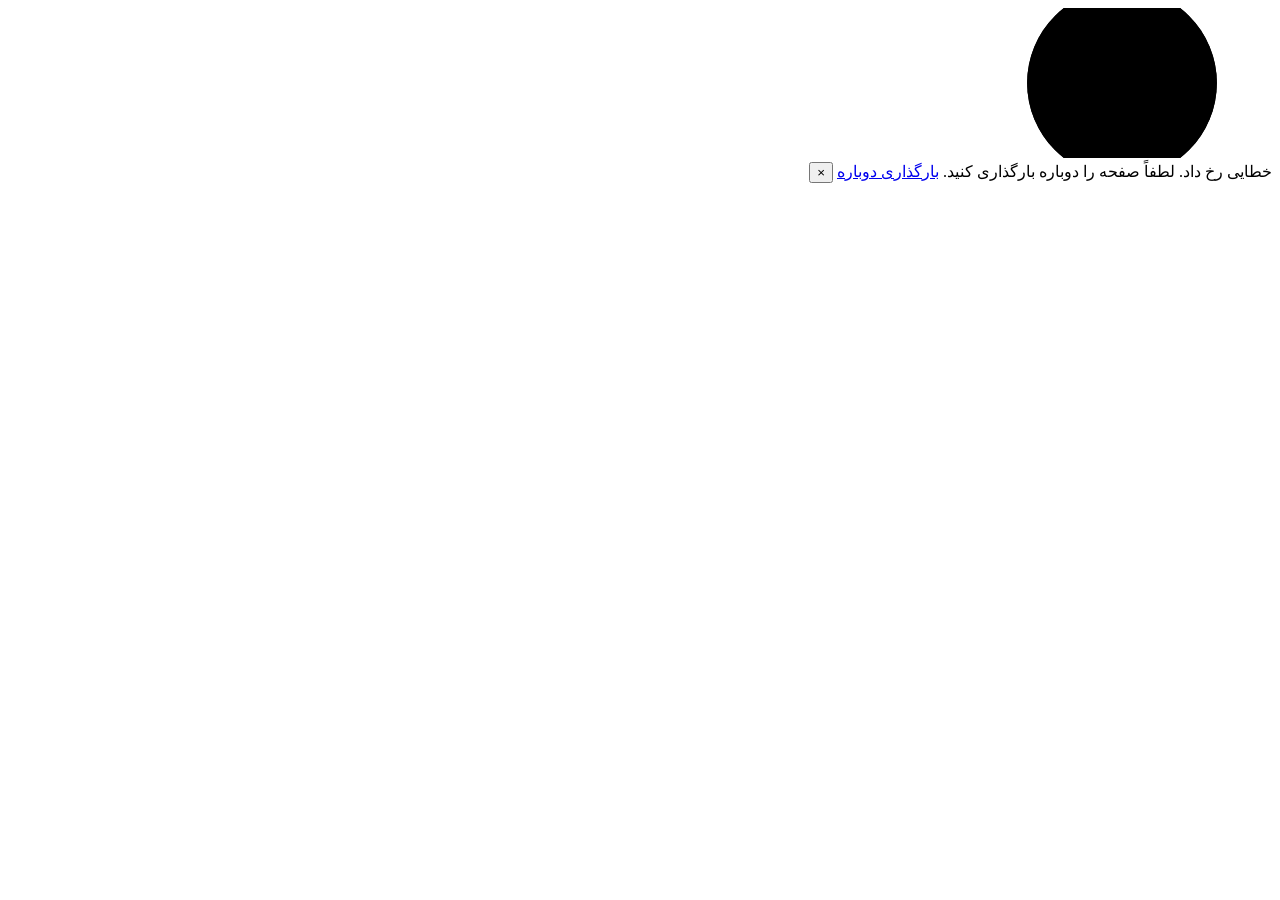
==== index.html @ ece3e502 "Deploying to gh-pages from @ mosallaei1976/Material_Tracker@b232c7a1984f281d6d0f84d50f3a725f2eb1ac02" ====
<!DOCTYPE html>
<html lang="fa" dir="rtl">

<head>
    <meta charset="utf-8" />
    <meta name="viewport" content="width=device-width, initial-scale=1.0" />
    <title>سایت‌پَک | مدیریت مصالح پروژه</title>
    <meta name="theme-color" content="#232b2a" />
    <base href="/Material_Tracker/" />
    <link href="_framework/dotnet.hmlwv2efl5.js" rel="preload" as="script" fetchpriority="high" crossorigin="anonymous" integrity="sha256-eZz4MkzKFV4zCC7Rhgju0Q11u0LC7gks8IYh20/52Ew=" />
    <link rel="preload" href="fonts/Vazirmatn.woff2" as="font" type="font/woff2" crossorigin />
    <link rel="stylesheet" href="css/app.css" />
    <link rel="icon" type="image/png" href="favicon.png" />
    <link href="Material_Tracker.styles.css" rel="stylesheet" />
    <script type="importmap">{
  "imports": {
    "./_framework/blazor.webassembly.js": "./_framework/blazor.webassembly.w3qd1tpl0e.js",
    "./_framework/dotnet.js": "./_framework/dotnet.hmlwv2efl5.js",
    "./_framework/dotnet.native.js": "./_framework/dotnet.native.bjoj0wmylw.js",
    "./_framework/dotnet.runtime.js": "./_framework/dotnet.runtime.5nc8i5dl74.js"
  },
  "scopes": {},
  "integrity": {
    "./_framework/blazor.webassembly.js": "sha256-lDXsDYFgm62F+YUvxES7IOTCXYpiHpU3uR45YdC6mq4=",
    "./_framework/blazor.webassembly.w3qd1tpl0e.js": "sha256-lDXsDYFgm62F+YUvxES7IOTCXYpiHpU3uR45YdC6mq4=",
    "./_framework/dotnet.hmlwv2efl5.js": "sha256-eZz4MkzKFV4zCC7Rhgju0Q11u0LC7gks8IYh20/52Ew=",
    "./_framework/dotnet.js": "sha256-eZz4MkzKFV4zCC7Rhgju0Q11u0LC7gks8IYh20/52Ew=",
    "./_framework/dotnet.native.bjoj0wmylw.js": "sha256-CZ0IVZkLTIvee7n1yVvOitlJWNdj/YjaFgpMgliIM64=",
    "./_framework/dotnet.native.js": "sha256-CZ0IVZkLTIvee7n1yVvOitlJWNdj/YjaFgpMgliIM64=",
    "./_framework/dotnet.runtime.5nc8i5dl74.js": "sha256-/3dBg9sj1yLD3h0PDMHnNUXWs/2zWwIMEzom1Xz3Q40=",
    "./_framework/dotnet.runtime.js": "sha256-/3dBg9sj1yLD3h0PDMHnNUXWs/2zWwIMEzom1Xz3Q40="
  }
}</script>
</head>

<body>
    <div id="app">
        <svg class="loading-progress">
            <circle r="40%" cx="50%" cy="50%" />
            <circle r="40%" cx="50%" cy="50%" />
        </svg>
        <div class="loading-progress-text"></div>
    </div>

    <div id="blazor-error-ui">
        خطایی رخ داد. لطفاً صفحه را دوباره بارگذاری کنید.
        <a href="." class="reload">بارگذاری دوباره</a>
        <button class="dismiss" aria-label="بستن پیام خطا">×</button>
    </div>
    <script src="js/sitepack.js"></script>
    <script src="_framework/blazor.webassembly.w3qd1tpl0e.js"></script>
</body>

</html>
---- css/app.css ----
@font-face {
    font-family: Vazirmatn;
    src: url('../fonts/Vazirmatn.woff2') format('woff2');
    font-weight: 100 900;
    font-style: normal;
    font-display: swap;
}

:root {
    font-family: Vazirmatn, Tahoma, sans-serif;
    color: #232b2a;
    background: #f4f5f1;
    font-synthesis: none;
    --ink: #232b2a;
    --muted: #59655f;
    --line: #dce1da;
    --amber: #f1b83b;
    --green: #246149;
}
* { box-sizing: border-box; }
body { margin: 0; font-size: 15px; line-height: 1.8; }
button, input, select, textarea { font: inherit; }
button, a, summary, input, select, textarea { -webkit-tap-highlight-color: transparent; }
button, input, select { min-height: 44px; }
button, summary { cursor: pointer; }
button:disabled, input:disabled, select:disabled { cursor: not-allowed; opacity: .6; }
a { color: #255c45; text-underline-offset: 4px; }
h1, h2, h3, p { margin: 0 0 .65rem; }
h1 { font-size: clamp(1.65rem, 3vw, 2rem); font-weight: 800; letter-spacing: -.7px; }
h2 { font-size: 1.15rem; font-weight: 750; }
h3 { font-size: 1rem; }
small { font-size: .82rem; color: var(--muted); }
:focus-visible { outline: 3px solid #af6c04; outline-offset: 3px; }
h1:focus, main:focus { outline: none; }
input, select, textarea { width: 100%; border: 1px solid #a9b5ac; border-radius: 8px; padding: .65rem .8rem; background: #fff; color: var(--ink); }
textarea { resize: vertical; min-height: 80px; }
input:focus, select:focus, textarea:focus { border-color: var(--green); }
input::placeholder { color: #6d786f; }
input[type=file] { padding: .5rem; }
input::file-selector-button { font: inherit; min-height: 44px; border: 0; border-radius: 5px; padding: .3rem .75rem; background: #e6ece5; color: var(--ink); cursor: pointer; }
fieldset { border: 0; padding: 0; margin: 0; min-width: 0; }
label { display: block; font-size: .88rem; font-weight: 650; margin-bottom: .35rem; }
.app-shell { display: flex; min-height: 100dvh; }
.sidebar { width: 240px; flex-shrink: 0; padding: 2rem 1.25rem; background: var(--ink); color: #fff; position: sticky; top: 0; height: 100dvh; display: flex; flex-direction: column; }
.brand { display: flex; gap: .75rem; align-items: center; text-decoration: none; color: #fff; padding: .25rem .25rem 2.5rem; }
.brand strong { display: block; font-size: 1.7rem; font-weight: 850; }
.brand small { display: block; color: #c4cec5; font-size: .76rem; }
.brand-mark { display: grid; place-items: center; width: 46px; height: 50px; background: var(--amber); color: #232b2a; border-radius: 12px; flex-shrink: 0; }
.brand-mark svg { width: 33px; height: 33px; }
.main-nav { display: grid; gap: .5rem; }
.main-nav a { display: flex; align-items: center; gap: .8rem; min-height: 50px; padding: .75rem 1rem; border-radius: 9px; color: #dce3de; text-decoration: none; }
.main-nav a span { font-size: 1.3rem; line-height: 1; }
.main-nav a:hover { background: #34403b; }
.main-nav a.active { background: var(--amber); color: #232b2a; font-weight: 750; }
.sidebar-note { margin-top: auto; padding: 1.5rem .5rem 0; color: #c4cec5; font-size: .8rem; border-top: 1px solid #46534b; }
.sidebar-note strong { color: #fff; }
.workspace { flex: 1; min-width: 0; display: flex; flex-direction: column; }
.topbar { background: #fff; border-bottom: 1px solid var(--line); padding: 1rem 2.5rem; display: flex; align-items: center; justify-content: space-between; gap: 1rem; }
.project-selector { display: grid; grid-template-columns: auto minmax(160px, 270px); align-items: center; gap: .5rem 1rem; }
.project-selector label { margin: 0; color: var(--muted); white-space: nowrap; }
.project-selector .field-error { grid-column: 1 / -1; }
main { padding: 2rem 2.5rem; max-width: 1500px; width: 100%; margin-inline: auto; flex: 1; }
footer { padding: 1rem 2.5rem; color: var(--muted); font-size: .76rem; }
.page-heading { display: flex; justify-content: space-between; align-items: center; gap: 1.25rem; margin-bottom: 1.75rem; }
.page-heading p { color: var(--muted); font-size: .92rem; }
.page-heading .eyebrow { color: #655014; font-size: .78rem; margin-bottom: .3rem; }
.button { display: inline-flex; align-items: center; justify-content: center; gap: .45rem; min-height: 44px; border-radius: 8px; border: 1px solid transparent; padding: .6rem 1rem; font-size: .88rem; font-weight: 650; text-decoration: none; line-height: 1.6; white-space: nowrap; }
.primary { background: var(--amber); color: #2f260f; border-color: #dca024; }
.primary:hover { background: #e5a928; }
.secondary { color: var(--ink); background: #fff; border-color: #b9c3ba; }
.secondary:hover { background: #edf0eb; }
.subtle { background: transparent; color: #28563f; padding-inline: .65rem; }
.subtle:hover { background: #edf0eb; }
.actions { display: flex; gap: .5rem; align-items: center; flex-wrap: wrap; }
.panel { background: #fff; border: 1px solid var(--line); border-radius: 14px; padding: 1.5rem; margin-bottom: 1.5rem; box-shadow: 0 3px 14px #20382b04; }
.section-heading { display: flex; align-items: center; justify-content: space-between; gap: 1rem; margin-bottom: 1rem; }
.section-heading h2 { margin: 0; }
.muted, .hint { color: var(--muted); font-size: .88rem; }
.hint { margin-top: 1rem; }
.stats-grid { display: grid; grid-template-columns: repeat(3, minmax(0, 1fr)); gap: 1rem; margin-bottom: 1.5rem; }
.stat-card { background: #fff; border: 1px solid var(--line); border-radius: 12px; padding: 1.2rem 1.4rem; display: flex; flex-direction: column; gap: .1rem; }
.stat-card > span { color: var(--muted); font-size: .85rem; }
.stat-card > strong { font-size: 2rem; font-weight: 800; line-height: 1.5; }
.stat-card a { font-size: .8rem; }
.filters { display: flex; align-items: end; gap: 1rem; margin-block: 1rem; flex-wrap: wrap; }
.filters > .field { flex: 1; min-width: 180px; }
.filters > .search-field { flex: 2; }
.field { min-width: 0; }
.field small { display: block; margin-top: .3rem; }
.form-grid { display: grid; grid-template-columns: repeat(2, minmax(0, 1fr)); gap: 1rem 1.25rem; margin-bottom: 1.25rem; }
.wide { grid-column: 1 / -1; }
.form-panel { border-top: 3px solid var(--amber); }
.form-panel h2 { margin-bottom: 1.25rem; }
.required { color: #6b6657; font-weight: 400; font-size: .7rem; margin-inline-start: .2rem; }
.date-control { display: flex; gap: .5rem; }
.date-control input { min-width: 0; }
.segmented { display: flex; gap: .3rem; padding: .3rem; background: #f1f3ee; border-radius: 10px; width: fit-content; margin-bottom: 1.25rem; }
.segmented button { border: 1px solid transparent; border-radius: 7px; padding: .5rem 1rem; color: var(--muted); background: transparent; }
.segmented button.selected { background: #fff; color: #1f513b; border-color: #b3c1b3; font-weight: 750; }
.table-scroll { overflow-x: auto; margin-top: 1rem; }
table { width: 100%; min-width: 740px; border-collapse: collapse; text-align: right; font-size: .88rem; }
th { color: #526057; font-size: .78rem; font-weight: 650; background: #f6f7f3; white-space: nowrap; }
th, td { padding: .85rem .7rem; border-bottom: 1px solid #e5e9e2; vertical-align: middle; }
tbody tr:last-child td { border-bottom: 0; }
tbody tr:hover { background: #fafbf8; }
.quantity { display: inline-block; direction: ltr; unicode-bidi: isolate; font-size: 1.03rem; font-weight: 750; font-variant-numeric: tabular-nums; }
.table-hint { display: none; }
.nowrap { white-space: nowrap; }
.badge { display: inline-block; font-size: .73rem; padding: .2rem .65rem; border-radius: 6px; white-space: nowrap; font-weight: 600; }
.badge.success { color: #185233; background: #e4f2e8; }
.badge.warning { color: #734900; background: #fff1ce; }
.badge.danger { color: #8b2525; background: #fce7e6; }
.badge.neutral { color: #4c5b53; background: #ebefea; }
.danger-text { color: #a52d2d; }
.alert { border: 1px solid; padding: .9rem 1rem; border-radius: 9px; margin-block: 1rem; font-size: .9rem; overflow-wrap: anywhere; }
.alert.error { color: #832727; background: #fff0ee; border-color: #e2b6b1; }
.success-alert { color: #1c5737; background: #edf7ef; border-color: #aecdb5; }
.field-error { color: #9c2929; font-size: .83rem; display: block; margin-top: .35rem; }
.empty-state { text-align: center; padding: 3.5rem 1.5rem; color: var(--muted); }
.empty-state h2, .empty-state h3 { color: var(--ink); }
.empty-state p { margin-bottom: 1.2rem; }
.empty-icon { display: block; font-size: 3rem; color: #99751c; line-height: 1.5; }
.inline-form { display: flex; align-items: end; gap: .75rem; flex-wrap: wrap; margin-bottom: 1.5rem; }
.inline-form .field { flex: 1; min-width: 180px; }
.project-list { display: grid; gap: .75rem; }
.project-card { display: flex; justify-content: space-between; align-items: center; flex-wrap: wrap; gap: .75rem; border: 1px solid var(--line); border-radius: 10px; padding: 1rem; }
.project-card h3 { margin-bottom: .2rem; }
.project-card h3 .badge { margin-inline-start: .5rem; }
.backup-grid { display: grid; grid-template-columns: 1fr 1fr; gap: 1rem; margin-top: 1.2rem; }
.backup-card { padding: 1.25rem; border: 1px dashed #b6c2b6; border-radius: 10px; }
.backup-card p { font-size: .87rem; color: var(--muted); margin-bottom: 1rem; }
.backup-card small { display: block; margin-top: .5rem; }
.file-picker { position: relative; cursor: pointer; }
.file-picker:focus-within { outline: 3px solid #af6c04; outline-offset: 3px; }
.visually-hidden { position: absolute; width: 1px; height: 1px; min-height: 1px; padding: 0; margin: -1px; overflow: hidden; clip-path: inset(50%); white-space: nowrap; border: 0; }
.date-filters { margin: 1rem 0; border-block: 1px solid var(--line); padding: .6rem 0; }
summary { min-height: 44px; padding-block: .55rem; color: #28563f; }
.date-filters[open] > summary { margin-bottom: .5rem; }
.transaction-detail { min-width: 135px; max-width: 300px; }
dl { margin: .5rem 0; font-size: .8rem; }
dt { color: var(--muted); }
dd { margin: 0 0 .5rem; overflow-wrap: anywhere; white-space: pre-wrap; }
.skip-link { position: fixed; inset-block-start: -100px; inset-inline-start: 1rem; padding: .75rem; background: #fff; z-index: 100; }
.skip-link:focus { inset-block-start: 1rem; }
#blazor-error-ui { display: none; position: fixed; bottom: 0; inset-inline: 0; background: #fff0ee; color: #832727; padding: 1rem 1.5rem; border-top: 2px solid #9c2929; z-index: 1000; }
#blazor-error-ui .dismiss { margin-inline-start: 1rem; border: 0; background: transparent; font-size: 1.5rem; }
.loading-progress { display: block; width: 5rem; height: 5rem; margin: 20vh auto 0; }
.loading-progress circle { fill: none; stroke: #dce1da; stroke-width: .5rem; transform-origin: 50% 50%; transform: rotate(-90deg); }
.loading-progress circle:last-child { stroke: #b37d0e; stroke-dasharray: calc(3.141 * var(--blazor-load-percentage, 0%) * .8), 500%; }
.loading-progress-text { text-align: center; margin-top: 1rem; }
.loading-progress-text::after { content: 'در حال آماده‌سازی سایت‌پَک…'; }
@media (min-width: 1500px) { .sidebar { width: 270px; } }
@media (max-width: 1000px) {
    .sidebar { width: 205px; padding-inline: .8rem; }
    main { padding: 1.5rem; }
    .topbar { padding-inline: 1.5rem; }
    .page-heading { flex-wrap: wrap; }
    .backup-grid { grid-template-columns: 1fr; }
}
@media (max-width: 720px) {
    .app-shell { display: block; }
    .sidebar { width: 100%; height: auto; position: static; padding: .75rem 1rem; }
    .brand { padding: 0 0 .7rem; }
    .brand strong { font-size: 1.4rem; }
    .brand-mark { height: 40px; width: 40px; }
    .sidebar-note { display: none; }
    .main-nav { grid-template-columns: repeat(3, 1fr); gap: .25rem; }
    .main-nav a { padding: .6rem .3rem; gap: .25rem; flex-direction: column; justify-content: center; font-size: .73rem; min-height: 60px; }
    .topbar { padding: .8rem 1rem; flex-wrap: wrap; gap: .6rem; }
    .project-selector { flex: 1; min-width: 0; grid-template-columns: 1fr; gap: .2rem; }
    .project-selector label { font-size: .75rem; }
    .topbar > a { align-self: end; padding-inline: .6rem; font-size: .76rem; }
    main { padding: 1.25rem .9rem; }
    .page-heading { margin-bottom: 1.25rem; gap: .75rem; }
    .page-heading p { font-size: .83rem; }
    .panel { padding: 1rem; border-radius: 11px; }
    .stats-grid { gap: .5rem; }
    .stat-card { padding: .8rem .6rem; }
    .stat-card > strong { font-size: 1.65rem; }
    .stat-card > span, .stat-card small, .stat-card a { font-size: .69rem; }
    .form-grid { grid-template-columns: 1fr; }
    .filters > .field { min-width: 100%; }
    .empty-state { padding: 2rem .75rem; }
    .table-hint { display: block; color: var(--muted); font-size: .75rem; margin-top: 1rem; }
    .project-card { align-items: start; }
    .project-card > div:first-child { width: 100%; }
    th, td { padding-inline: .6rem; }
    footer { padding-inline: 1rem; }
}
---- Material_Tracker.styles.css ----
/* /Layout/MainLayout.razor.rz.scp.css */
/* Shared responsive layout styles are maintained in wwwroot/css/app.css. */
/* /Layout/NavMenu.razor.rz.scp.css */
/* Navigation styles are shared with the application shell in app.css. */
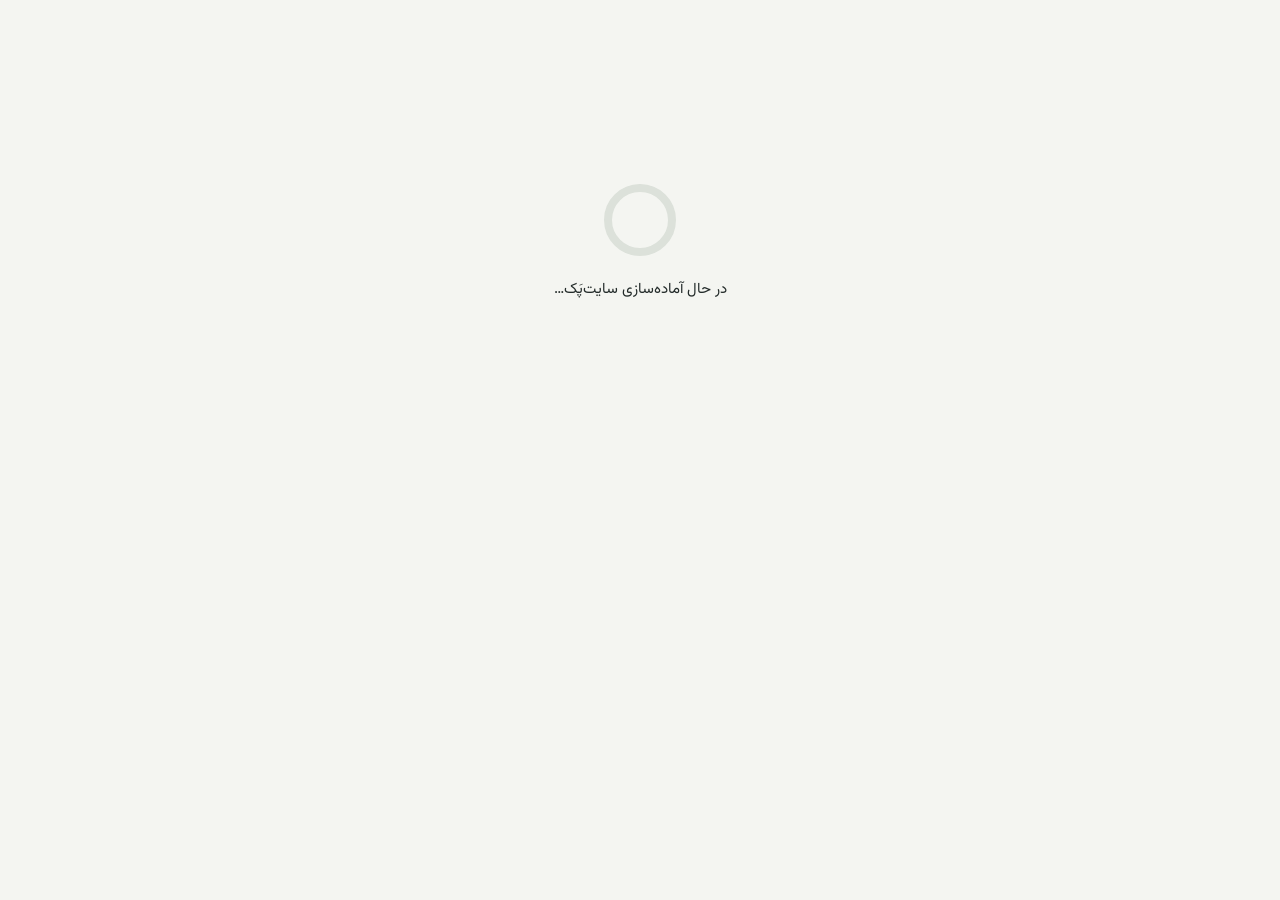
==== commit f99a113c: "path edit" ====
--- a/index.html
+++ b/index.html
@@ -6,31 +6,13 @@
     <meta name="viewport" content="width=device-width, initial-scale=1.0" />
     <title>سایت‌پَک | مدیریت مصالح پروژه</title>
     <meta name="theme-color" content="#232b2a" />
-    <base href="/Material_Tracker/" />
-    <link href="_framework/dotnet.hmlwv2efl5.js" rel="preload" as="script" fetchpriority="high" crossorigin="anonymous" integrity="sha256-eZz4MkzKFV4zCC7Rhgju0Q11u0LC7gks8IYh20/52Ew=" />
+    <base href="/" />
+    <link rel="preload" id="webassembly" />
     <link rel="preload" href="fonts/Vazirmatn.woff2" as="font" type="font/woff2" crossorigin />
     <link rel="stylesheet" href="css/app.css" />
     <link rel="icon" type="image/png" href="favicon.png" />
     <link href="Material_Tracker.styles.css" rel="stylesheet" />
-    <script type="importmap">{
-  "imports": {
-    "./_framework/blazor.webassembly.js": "./_framework/blazor.webassembly.w3qd1tpl0e.js",
-    "./_framework/dotnet.js": "./_framework/dotnet.hmlwv2efl5.js",
-    "./_framework/dotnet.native.js": "./_framework/dotnet.native.bjoj0wmylw.js",
-    "./_framework/dotnet.runtime.js": "./_framework/dotnet.runtime.5nc8i5dl74.js"
-  },
-  "scopes": {},
-  "integrity": {
-    "./_framework/blazor.webassembly.js": "sha256-lDXsDYFgm62F+YUvxES7IOTCXYpiHpU3uR45YdC6mq4=",
-    "./_framework/blazor.webassembly.w3qd1tpl0e.js": "sha256-lDXsDYFgm62F+YUvxES7IOTCXYpiHpU3uR45YdC6mq4=",
-    "./_framework/dotnet.hmlwv2efl5.js": "sha256-eZz4MkzKFV4zCC7Rhgju0Q11u0LC7gks8IYh20/52Ew=",
-    "./_framework/dotnet.js": "sha256-eZz4MkzKFV4zCC7Rhgju0Q11u0LC7gks8IYh20/52Ew=",
-    "./_framework/dotnet.native.bjoj0wmylw.js": "sha256-CZ0IVZkLTIvee7n1yVvOitlJWNdj/YjaFgpMgliIM64=",
-    "./_framework/dotnet.native.js": "sha256-CZ0IVZkLTIvee7n1yVvOitlJWNdj/YjaFgpMgliIM64=",
-    "./_framework/dotnet.runtime.5nc8i5dl74.js": "sha256-/3dBg9sj1yLD3h0PDMHnNUXWs/2zWwIMEzom1Xz3Q40=",
-    "./_framework/dotnet.runtime.js": "sha256-/3dBg9sj1yLD3h0PDMHnNUXWs/2zWwIMEzom1Xz3Q40="
-  }
-}</script>
+    <script type="importmap"></script>
 </head>
 
 <body>
@@ -48,7 +30,7 @@
         <button class="dismiss" aria-label="بستن پیام خطا">×</button>
     </div>
     <script src="js/sitepack.js"></script>
-    <script src="_framework/blazor.webassembly.w3qd1tpl0e.js"></script>
+    <script src="_framework/blazor.webassembly#[.{fingerprint}].js"></script>
 </body>
 
 </html>
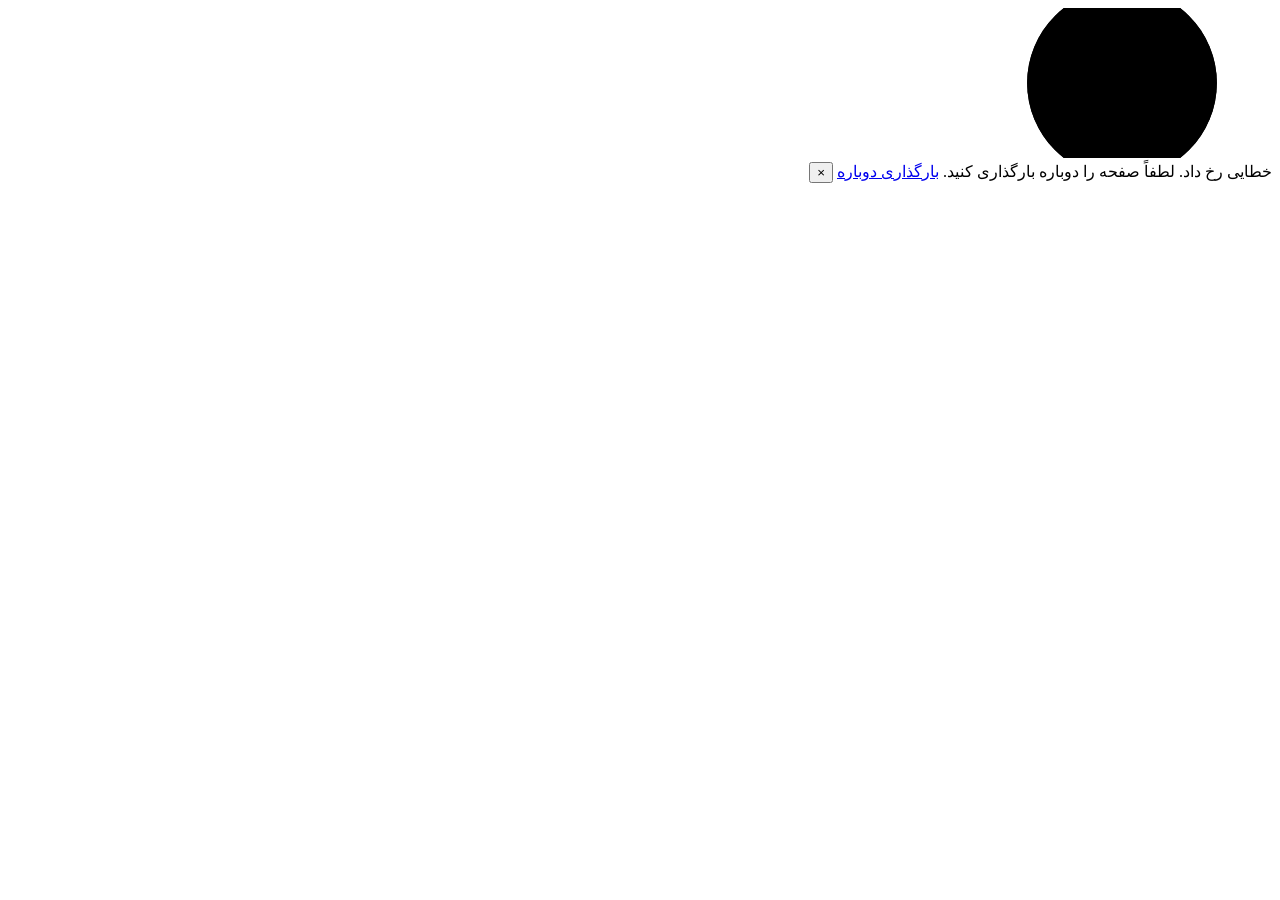
==== commit 7440e8da: "Deploying to gh-pages from @ mosallaei1976/Material_Tracker@87471a2f85075da49bf9667ee7dabbf85846e2fa" ====
--- a/index.html
+++ b/index.html
@@ -6,13 +6,31 @@
     <meta name="viewport" content="width=device-width, initial-scale=1.0" />
     <title>سایت‌پَک | مدیریت مصالح پروژه</title>
     <meta name="theme-color" content="#232b2a" />
-    <base href="/" />
-    <link rel="preload" id="webassembly" />
+    <base href="/Material_Tracker/" />
+    <link href="_framework/dotnet.dqivgzj76n.js" rel="preload" as="script" fetchpriority="high" crossorigin="anonymous" integrity="sha256-ayOnl/TJKR74qYlH2paFt6Ia3Uimv4ndEKTJTDq3Yc4=" />
     <link rel="preload" href="fonts/Vazirmatn.woff2" as="font" type="font/woff2" crossorigin />
     <link rel="stylesheet" href="css/app.css" />
     <link rel="icon" type="image/png" href="favicon.png" />
     <link href="Material_Tracker.styles.css" rel="stylesheet" />
-    <script type="importmap"></script>
+    <script type="importmap">{
+  "imports": {
+    "./_framework/blazor.webassembly.js": "./_framework/blazor.webassembly.w3qd1tpl0e.js",
+    "./_framework/dotnet.js": "./_framework/dotnet.dqivgzj76n.js",
+    "./_framework/dotnet.native.js": "./_framework/dotnet.native.bjoj0wmylw.js",
+    "./_framework/dotnet.runtime.js": "./_framework/dotnet.runtime.5nc8i5dl74.js"
+  },
+  "scopes": {},
+  "integrity": {
+    "./_framework/blazor.webassembly.js": "sha256-lDXsDYFgm62F+YUvxES7IOTCXYpiHpU3uR45YdC6mq4=",
+    "./_framework/blazor.webassembly.w3qd1tpl0e.js": "sha256-lDXsDYFgm62F+YUvxES7IOTCXYpiHpU3uR45YdC6mq4=",
+    "./_framework/dotnet.dqivgzj76n.js": "sha256-ayOnl/TJKR74qYlH2paFt6Ia3Uimv4ndEKTJTDq3Yc4=",
+    "./_framework/dotnet.js": "sha256-ayOnl/TJKR74qYlH2paFt6Ia3Uimv4ndEKTJTDq3Yc4=",
+    "./_framework/dotnet.native.bjoj0wmylw.js": "sha256-CZ0IVZkLTIvee7n1yVvOitlJWNdj/YjaFgpMgliIM64=",
+    "./_framework/dotnet.native.js": "sha256-CZ0IVZkLTIvee7n1yVvOitlJWNdj/YjaFgpMgliIM64=",
+    "./_framework/dotnet.runtime.5nc8i5dl74.js": "sha256-/3dBg9sj1yLD3h0PDMHnNUXWs/2zWwIMEzom1Xz3Q40=",
+    "./_framework/dotnet.runtime.js": "sha256-/3dBg9sj1yLD3h0PDMHnNUXWs/2zWwIMEzom1Xz3Q40="
+  }
+}</script>
 </head>
 
 <body>
@@ -30,7 +48,7 @@
         <button class="dismiss" aria-label="بستن پیام خطا">×</button>
     </div>
     <script src="js/sitepack.js"></script>
-    <script src="_framework/blazor.webassembly#[.{fingerprint}].js"></script>
+    <script src="_framework/blazor.webassembly.w3qd1tpl0e.js"></script>
 </body>
 
 </html>
